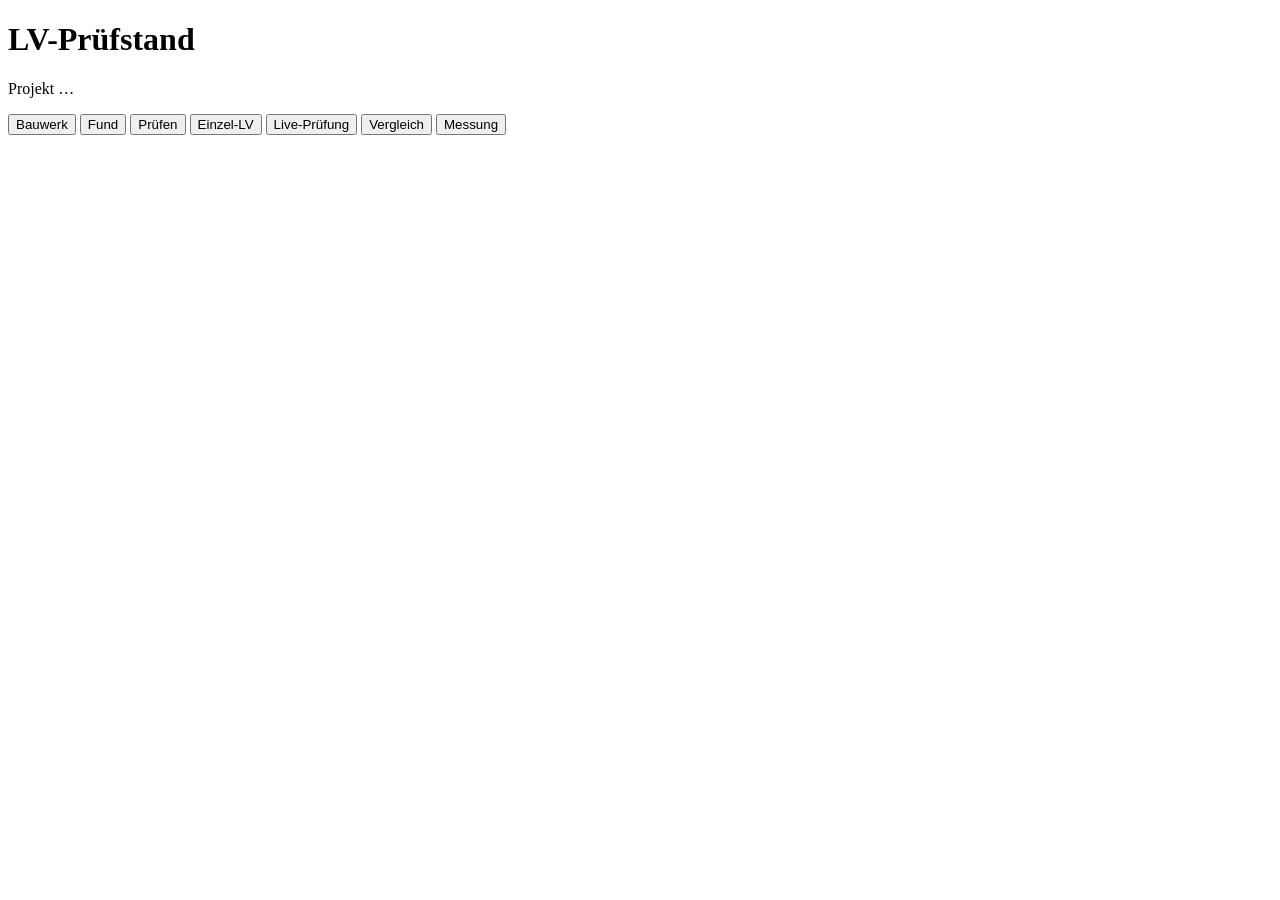
==== web/static/index.html @ ccae90fb "LV-Prüfstand, TUM.ai Construction Hackathon, team Cowork Public copy of the working repository with " ====
<!DOCTYPE html>
<html lang="de">
<head>
<meta charset="utf-8">
<meta name="viewport" content="width=device-width, initial-scale=1">
<meta name="color-scheme" content="light">
<title>LV-Prüfstand</title>
<link rel="stylesheet" href="/static/style.css">
<link rel="stylesheet" href="/static/views.css">
</head>
<body>
<header class="top">
  <h1>LV-Prüfstand</h1>
  <p class="project">Projekt <span id="project">…</span></p>
  <nav class="tabs" aria-label="Ansichten">
    <button type="button" class="tab" id="tab-bauwerk" data-view="bauwerk">Bauwerk</button>
    <button type="button" class="tab" id="tab-fund" data-view="fund">Fund</button>
    <button type="button" class="tab" id="tab-pruefen" data-view="pruefen">Prüfen</button>
    <button type="button" class="tab" id="tab-einzel" data-view="einzel">Einzel-LV</button>
    <button type="button" class="tab" id="tab-live" data-view="live">Live-Prüfung</button>
    <button type="button" class="tab" id="tab-vergleich" data-view="vergleich">Vergleich</button>
    <button type="button" class="tab" id="tab-messung" data-view="messung">Messung</button>
  </nav>
</header>
<div id="messages" aria-live="polite"></div>
<main>
  <section id="view-bauwerk" class="view" hidden><div id="bauwerk-root"></div></section>
  <section id="view-einzel" class="view" hidden><div id="einzel-root"></div></section>
  <section id="view-live" class="view" hidden><div id="live-root"></div></section>
  <section id="view-vergleich" class="view" hidden><div id="vergleich-root"></div></section>
  <section id="view-messung" class="view" hidden><div id="messung-root"></div></section>
  <section id="view-fund" class="view" hidden>
    <div class="export-bar">
      <button type="button" class="export-button" data-export="/api/export/fragenliste" data-name="Fragen_und_Klaerungsliste.docx">Fragenliste exportieren</button>
      <button type="button" class="export-button" data-export="/api/export/lv-markiert" data-name="LV_markiert.xlsx">LV markiert exportieren</button>
      <button type="button" class="export-button" data-export="/api/export/risikobericht" data-name="Risikobericht.pdf">Risikobericht exportieren</button>
      <span class="export-note" aria-live="polite"></span>
    </div>
    <nav id="fund-list" class="finding-list" aria-label="Alle Funde"></nav>
    <div id="fund-detail" class="detail"></div>
  </section>
  <section id="view-pruefen" class="view" hidden>
    <div id="counters" class="counters" aria-live="polite"></div>
    <div id="pruefen-scroll" class="review-scroll">
      <div class="review-bar">
        <label class="switch">
          <input type="checkbox" id="k3-switch" checked>
          <span>Prüffilter: nur Funde, die die Gegenprüfung bestanden haben und deren Zitate per Code geprüft sind</span>
        </label>
        <p id="k3-note" class="k3-note"></p>
        <div class="export-bar">
          <button type="button" class="export-button" data-export="/api/export/fragenliste" data-name="Fragen_und_Klaerungsliste.docx">Fragenliste exportieren</button>
          <button type="button" class="export-button" data-export="/api/export/lv-markiert" data-name="LV_markiert.xlsx">LV markiert exportieren</button>
          <button type="button" class="export-button" data-export="/api/export/risikobericht" data-name="Risikobericht.pdf">Risikobericht exportieren</button>
          <span class="export-note" aria-live="polite"></span>
        </div>
      </div>
      <div id="pruefen-detail" class="detail"></div>
      <p class="keys">Tasten: <kbd>B</kbd> bestätigt · <kbd>V</kbd> verworfen · <kbd>U</kbd> unklar · <kbd>←</kbd> <kbd>→</kbd> blättern · <kbd>Enter</kbd> im Textfeld speichert und verlässt das Feld</p>
    </div>
    <form id="review-form" class="review-form" autocomplete="off">
      <div class="form-row">
        <div class="status-buttons">
          <button type="button" class="status-button confirmed" data-status="confirmed">Bestätigt <kbd>B</kbd></button>
          <button type="button" class="status-button rejected" data-status="rejected">Verworfen <kbd>V</kbd></button>
          <button type="button" class="status-button unclear" data-status="unclear">Unklar <kbd>U</kbd></button>
        </div>
        <div class="queue-nav">
          <button type="button" id="prev">← Zurück</button>
          <span id="position"></span>
          <button type="button" id="next">Weiter →</button>
        </div>
      </div>
      <label class="field wide">Kommentar (ein Satz)
        <input type="text" id="comment" maxlength="500">
      </label>
      <label class="field">Schätzung in € (optional)
        <input type="text" id="eur" inputmode="decimal" placeholder="z. B. 1.500">
      </label>
      <label class="field">Geprüft von
        <input type="text" id="by" maxlength="100" placeholder="z. B. Kalkulator (Mentor)">
      </label>
      <p id="save-note" class="save-note" aria-live="polite"></p>
    </form>
  </section>
</main>
<script src="/static/views.js"></script>
<script src="/static/app.js"></script>
</body>
</html>
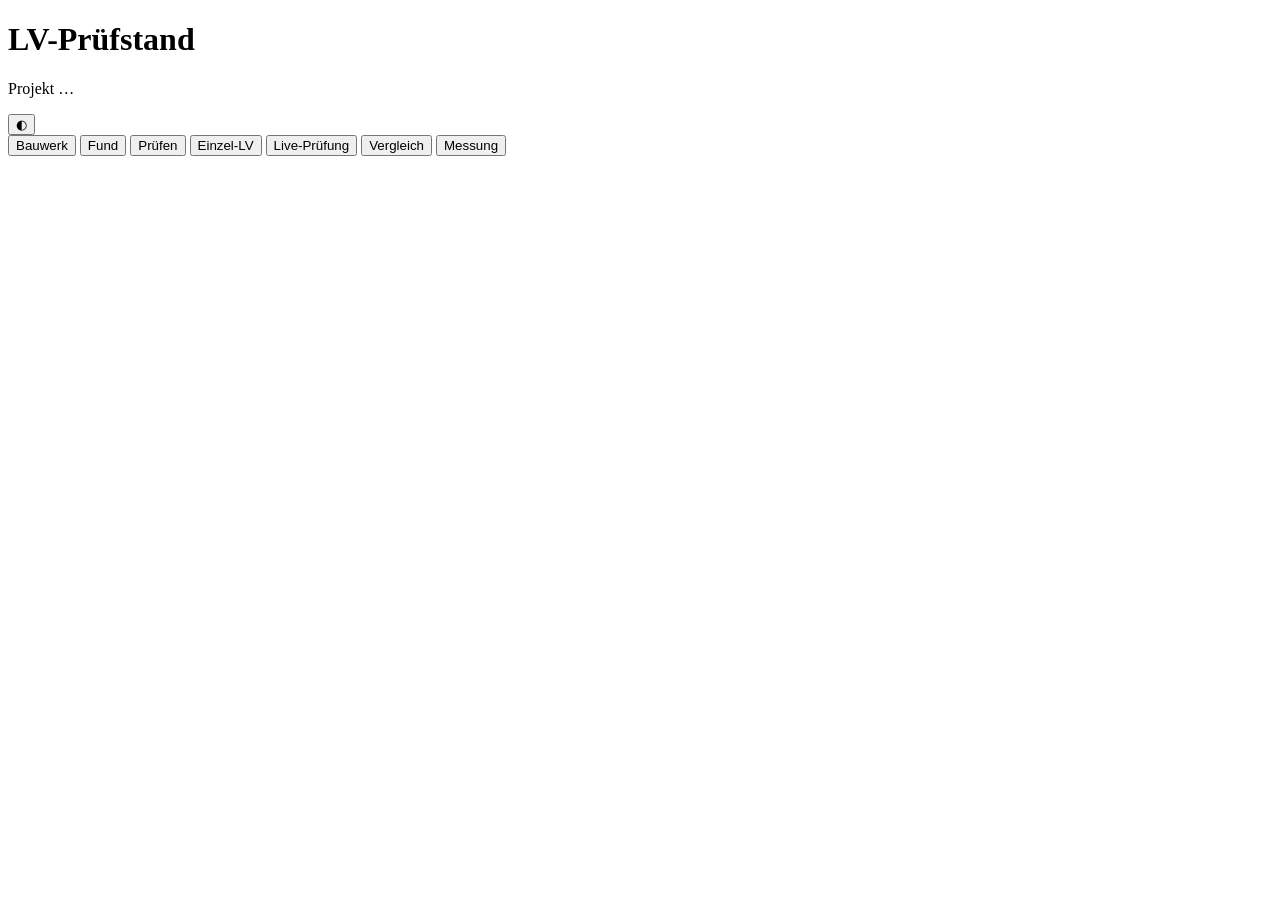
==== commit 0cb695a1: "Warm dark design for screen and deck (light by one click); Einzel-LV search and order; ElevenLabs vo" ====
--- a/web/static/index.html
+++ b/web/static/index.html
@@ -3,7 +3,7 @@
 <head>
 <meta charset="utf-8">
 <meta name="viewport" content="width=device-width, initial-scale=1">
-<meta name="color-scheme" content="light">
+<meta name="color-scheme" content="dark light">
 <title>LV-Prüfstand</title>
 <link rel="stylesheet" href="/static/style.css">
 <link rel="stylesheet" href="/static/views.css">
@@ -12,6 +12,7 @@
 <header class="top">
   <h1>LV-Prüfstand</h1>
   <p class="project">Projekt <span id="project">…</span></p>
+  <button type="button" class="theme-toggle" id="theme-toggle" title="Design wechseln: dunkel oder hell" aria-label="Design wechseln: dunkel oder hell">◐</button>
   <nav class="tabs" aria-label="Ansichten">
     <button type="button" class="tab" id="tab-bauwerk" data-view="bauwerk">Bauwerk</button>
     <button type="button" class="tab" id="tab-fund" data-view="fund">Fund</button>
